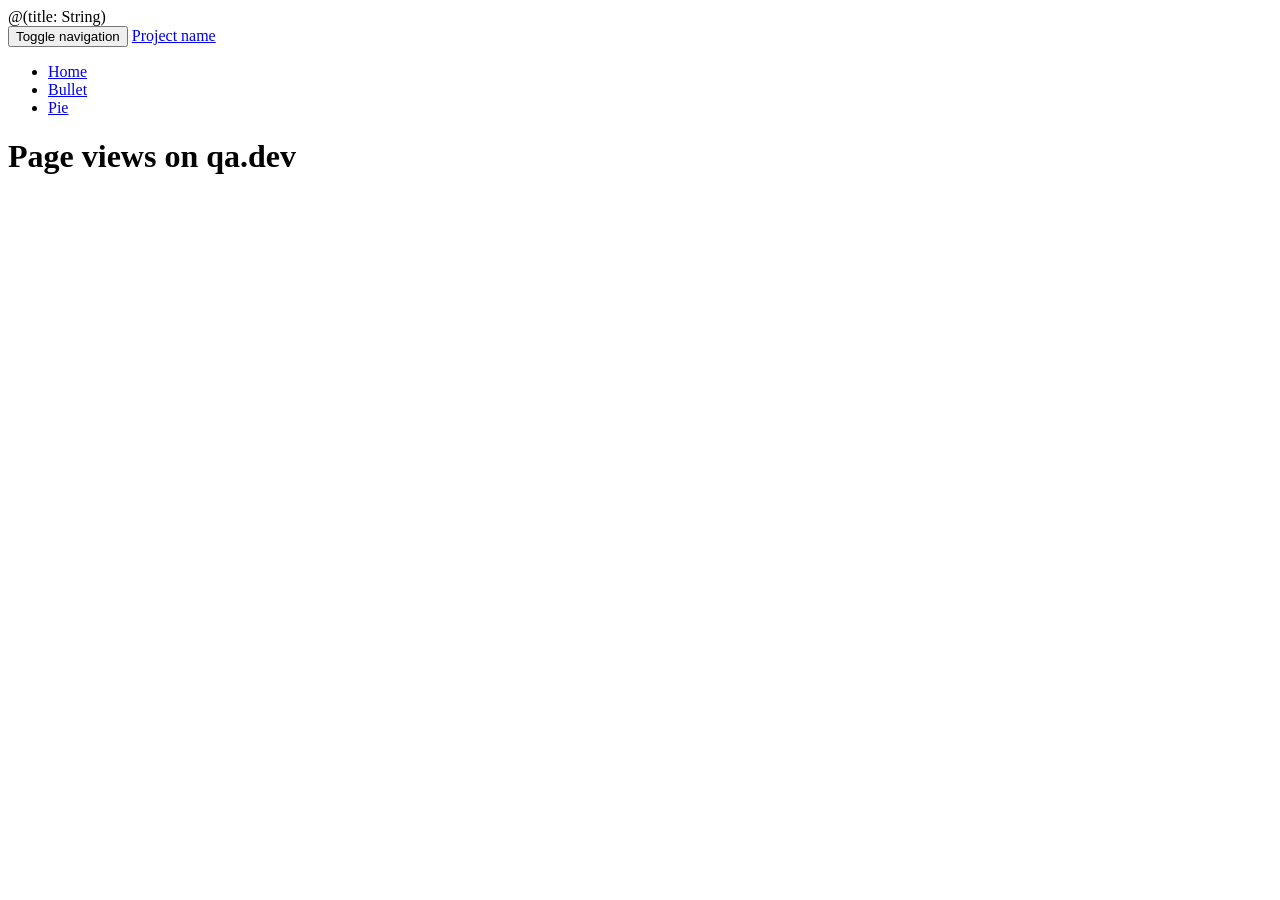
==== app/views/bullet.scala.html @ 2e3eb915 "refactor on two pages" ====
@(title: String)

<!DOCTYPE html>

<html>
    <head>
        <title>@title</title>

        <link rel="stylesheet" media="screen" href="@routes.WebJarAssets.at(WebJarAssets.locate("bootstrap.min.css"))">
        <link rel="stylesheet" media="screen" href="@routes.Assets.at("stylesheets/francesco.css")">
        <link rel="shortcut icon" type="image/png" href="@routes.Assets.at("images/favicon.png")">

        <script src='@routes.WebJarAssets.at(WebJarAssets.locate("angular.min.js"))'></script>
        <script src='@routes.Assets.at("javascripts/vendor/underscore-min.js")'></script>
        <script src='@routes.Assets.at("javascripts/vendor/ui-bootstrap-tpls-0.10.0.min.js")'></script>

        
    </head>
    <body ng-app="bullet">
        <div class="navbar navbar-inverse navbar-fixed-top" role="navigation">
            <div class="container">
                <div class="navbar-header">
                    <button type="button" class="navbar-toggle" data-toggle="collapse" data-target=".navbar-collapse">
                        <span class="sr-only">Toggle navigation</span>
                        <span class="icon-bar"></span>
                        <span class="icon-bar"></span>
                        <span class="icon-bar"></span>
                    </button>
                    <a class="navbar-brand" href="#">Project name</a>
                </div>
                <div class="collapse navbar-collapse">
                    <ul class="nav navbar-nav">
                        <li class="active"><a href="/">Home</a></li>
                        <li class="active"><a href="/bullet">Bullet</a></li>
                        <li class="active"><a href="/pie">Pie</a></li>
                    </ul>
                </div><!--/.nav-collapse -->
            </div>
        </div>

        <div class="container">
            <div class="starter-template">
                <h1>Page views on qa.dev</h1>
                <div class="container" id="main" ng-controller="ChatCtrl">
                    <div id="bullet" d3-bulletchart></div>
                </div>
            </div>
        </div>

        <script src='@routes.Assets.at("javascripts/app.js")'></script>
        <script src='@routes.Assets.at("javascripts/services.js")'></script>
        <script src='@routes.Assets.at("javascripts/controllers.js")'></script>

        <script src='@routes.Assets.at("javascripts/module.d3.js")'></script>
        <script src='@routes.Assets.at("javascripts/module.d3-bullet.js")'></script>
 
    </body>
</html>
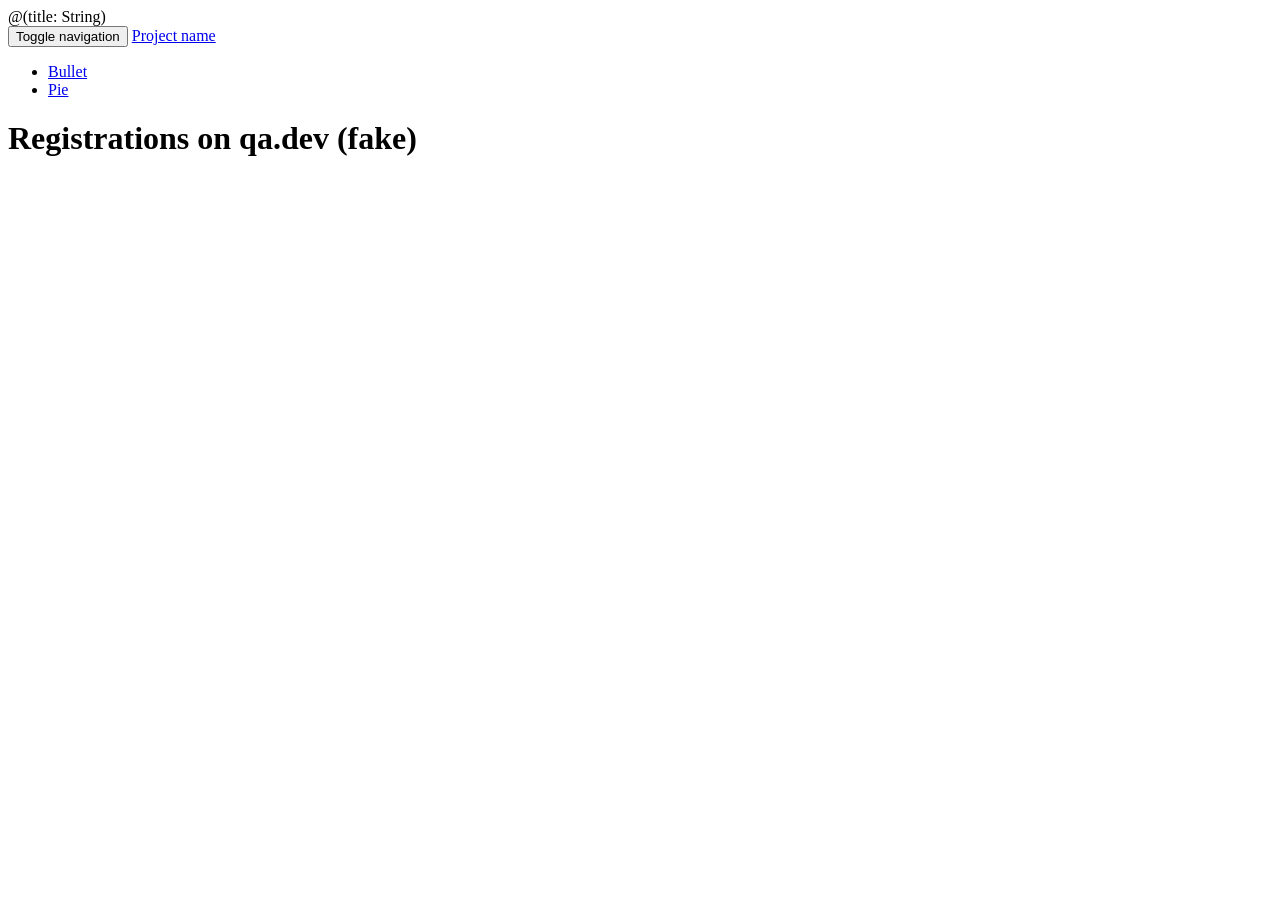
==== commit 76ccd8c5: "bullet stable" ====
--- a/app/views/bullet.scala.html
+++ b/app/views/bullet.scala.html
@@ -30,7 +30,6 @@
                 </div>
                 <div class="collapse navbar-collapse">
                     <ul class="nav navbar-nav">
-                        <li class="active"><a href="/">Home</a></li>
                         <li class="active"><a href="/bullet">Bullet</a></li>
                         <li class="active"><a href="/pie">Pie</a></li>
                     </ul>
@@ -40,7 +39,7 @@
 
         <div class="container">
             <div class="starter-template">
-                <h1>Page views on qa.dev</h1>
+                <h1>Registrations on qa.dev (fake)</h1>
                 <div class="container" id="main" ng-controller="ChatCtrl">
                     <div id="bullet" d3-bulletchart></div>
                 </div>
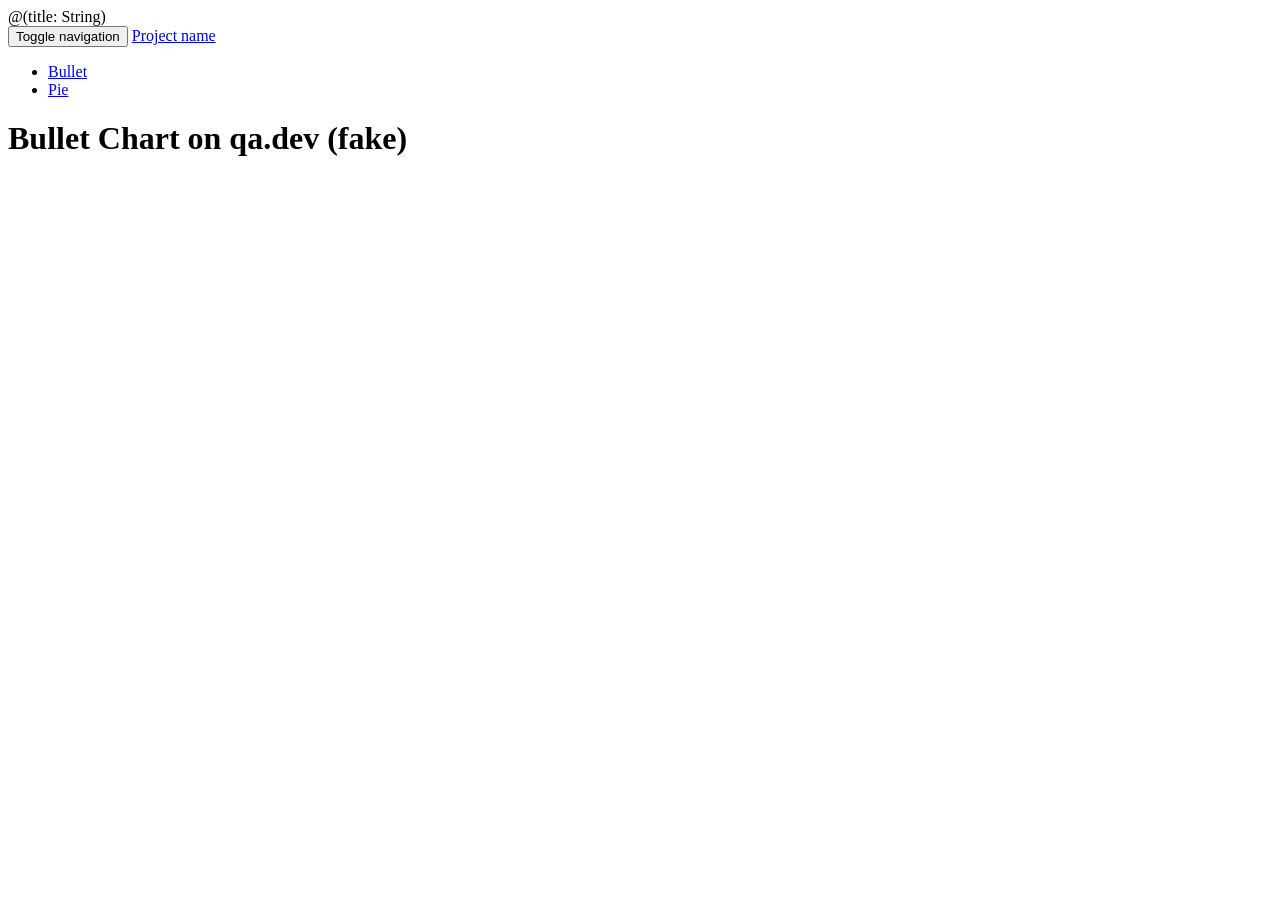
==== commit 8bf6baeb: "bullet stable" ====
--- a/app/views/bullet.scala.html
+++ b/app/views/bullet.scala.html
@@ -39,7 +39,7 @@
 
         <div class="container">
             <div class="starter-template">
-                <h1>Registrations on qa.dev (fake)</h1>
+                <h1>Bullet Chart on qa.dev (fake)</h1>
                 <div class="container" id="main" ng-controller="ChatCtrl">
                     <div id="bullet" d3-bulletchart></div>
                 </div>
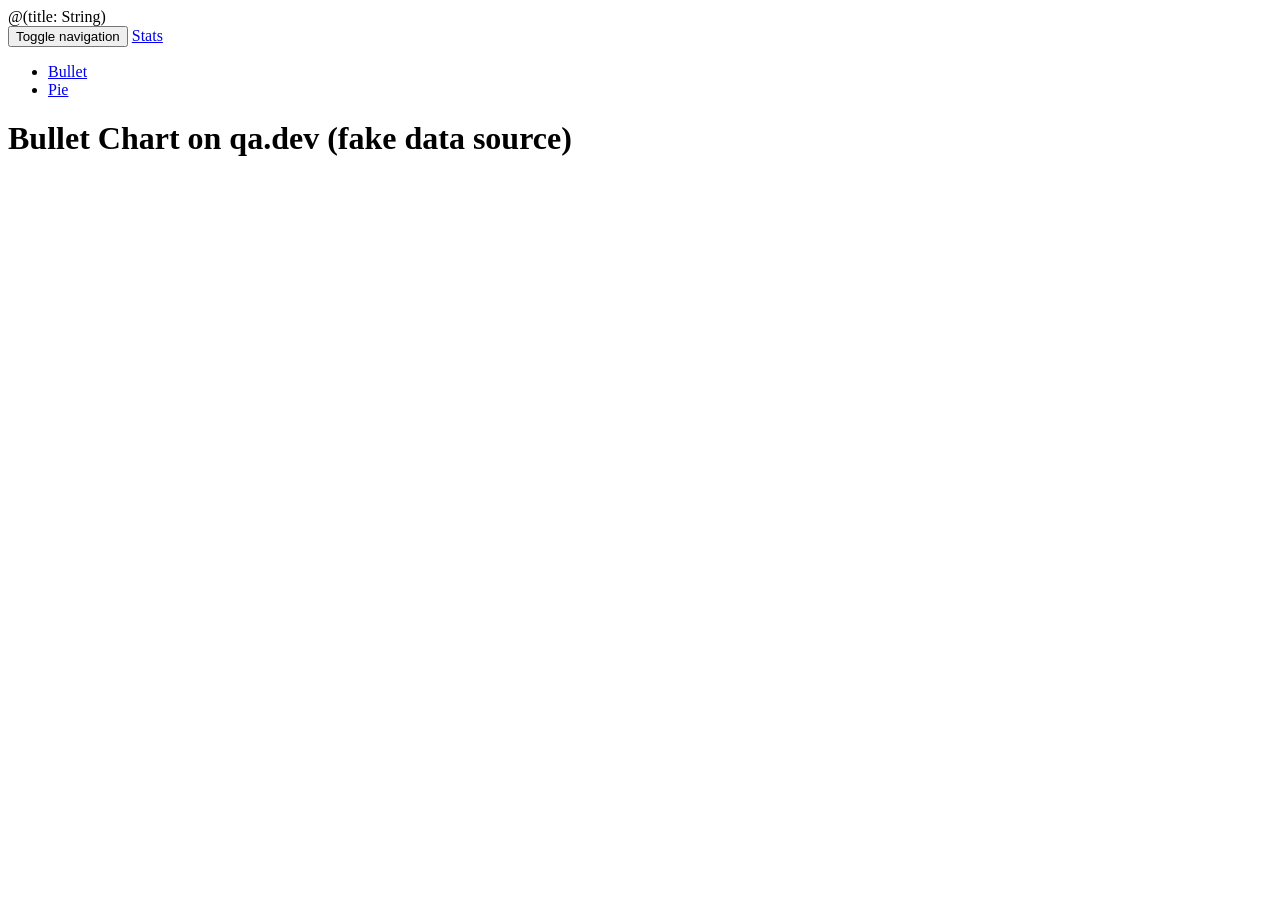
==== commit 94c8ec7d: "refinements" ====
--- a/app/views/bullet.scala.html
+++ b/app/views/bullet.scala.html
@@ -26,7 +26,7 @@
                         <span class="icon-bar"></span>
                         <span class="icon-bar"></span>
                     </button>
-                    <a class="navbar-brand" href="#">Project name</a>
+                    <a class="navbar-brand" href="#">Stats</a>
                 </div>
                 <div class="collapse navbar-collapse">
                     <ul class="nav navbar-nav">
@@ -39,7 +39,7 @@
 
         <div class="container">
             <div class="starter-template">
-                <h1>Bullet Chart on qa.dev (fake)</h1>
+                <h1>Bullet Chart on qa.dev (fake data source)</h1>
                 <div class="container" id="main" ng-controller="ChatCtrl">
                     <div id="bullet" d3-bulletchart></div>
                 </div>
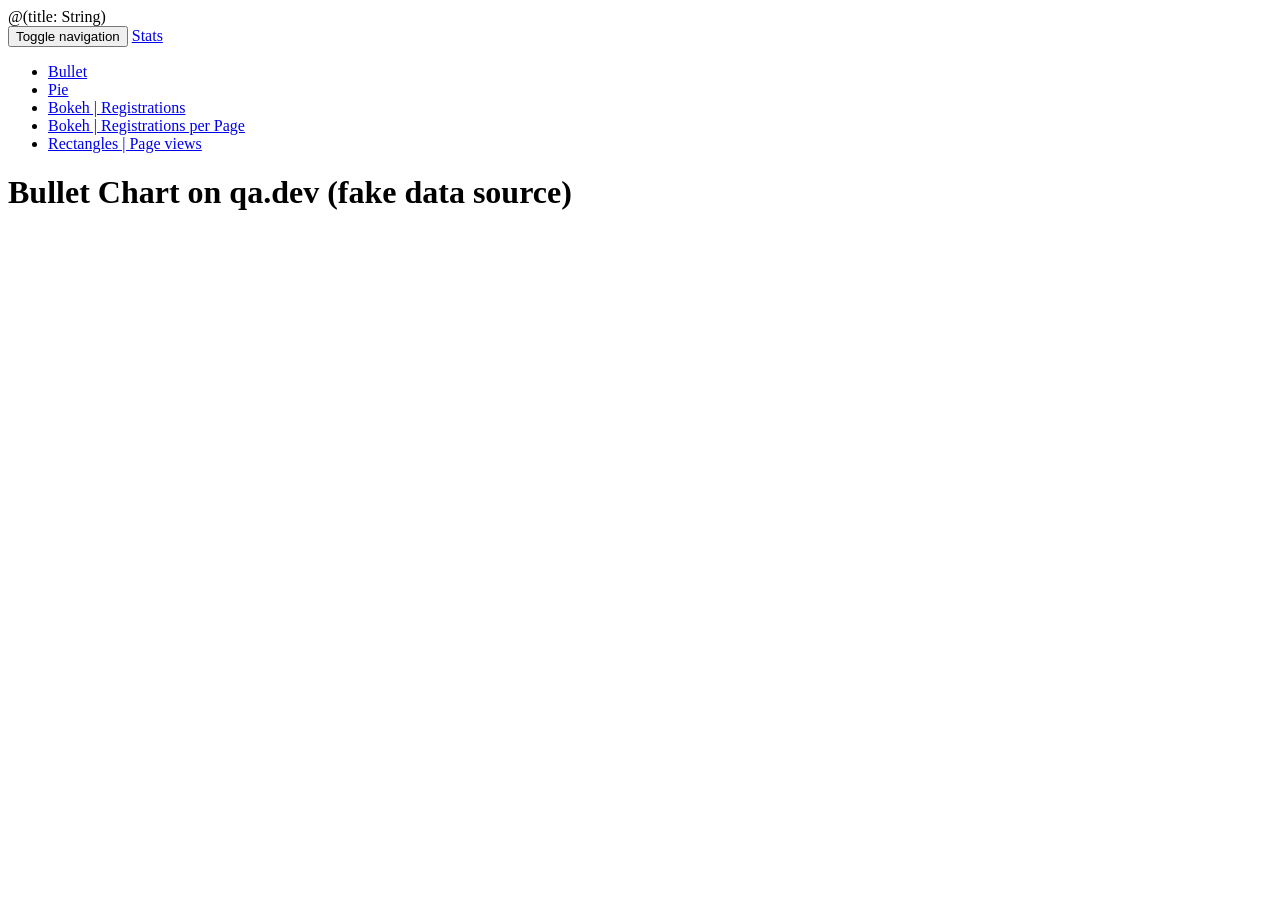
==== commit 6946ccd6: "Adding rectangles" ====
--- a/app/views/bullet.scala.html
+++ b/app/views/bullet.scala.html
@@ -32,6 +32,9 @@
                     <ul class="nav navbar-nav">
                         <li class="active"><a href="/bullet">Bullet</a></li>
                         <li class="active"><a href="/pie">Pie</a></li>
+                        <li class="active"><a href="/physics/registrations">Bokeh | Registrations</a></li>
+                        <li class="active"><a href="/physics/registrations/page">Bokeh | Registrations per Page</a></li>
+                        <li class="active"><a href="/physics/pageviews">Rectangles | Page views</a></li>
                     </ul>
                 </div><!--/.nav-collapse -->
             </div>
